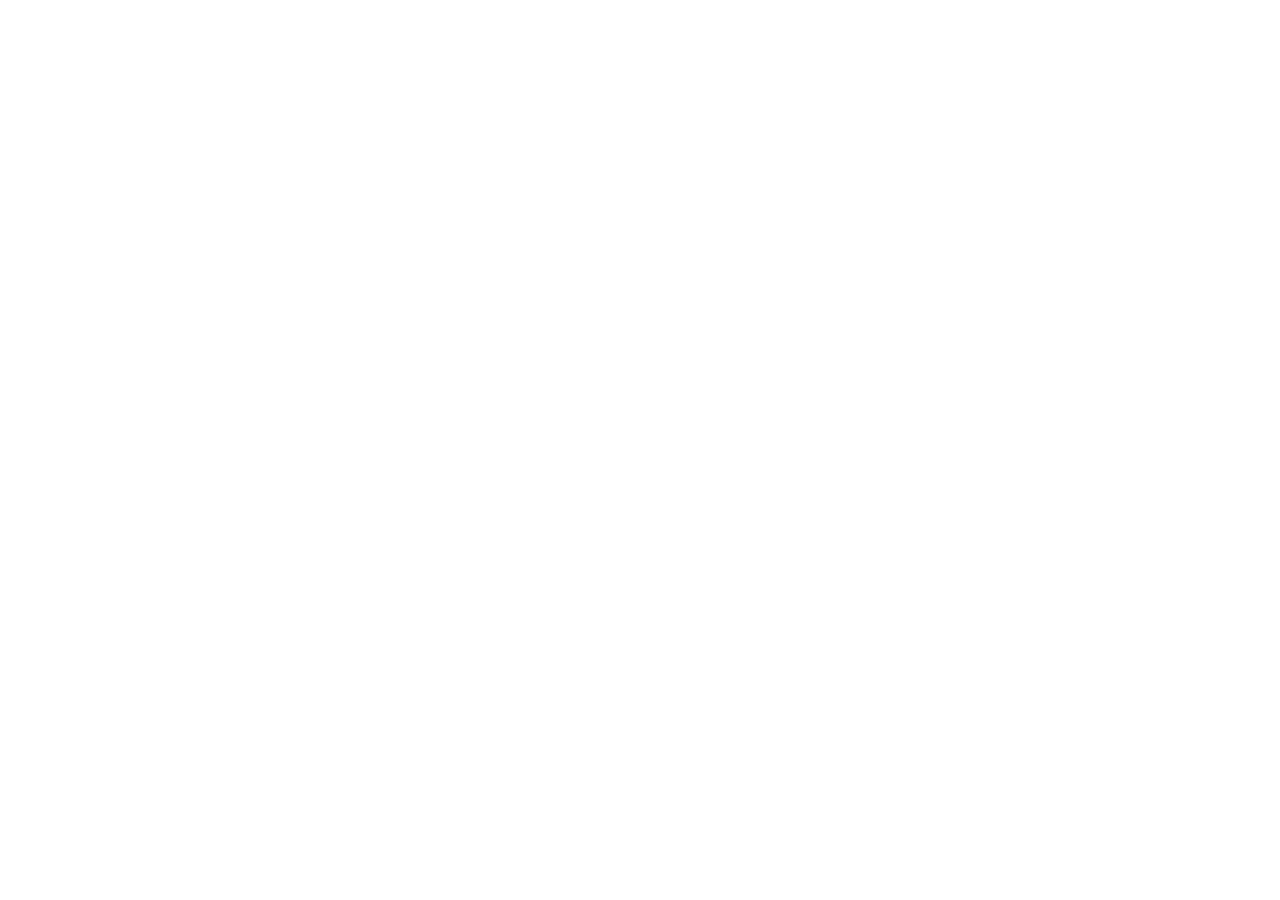
==== Home-pagina/Index.html @ 068659e9 "Tutorial van docent" ====
<!doctype html>
    <html lang="en">
<head>
    <meta charset="UTF-8">
    <meta name="viewport"
          content="width=device-width, user-scalable=no, initial-scale=1.0, maximum-scale=1.0, minimum-scale=1.0">
    <meta http-equiv="X-UA-Compatible" content="ie=edge">
    <title>Document</title>
</head>
<body>

</body>
</html>
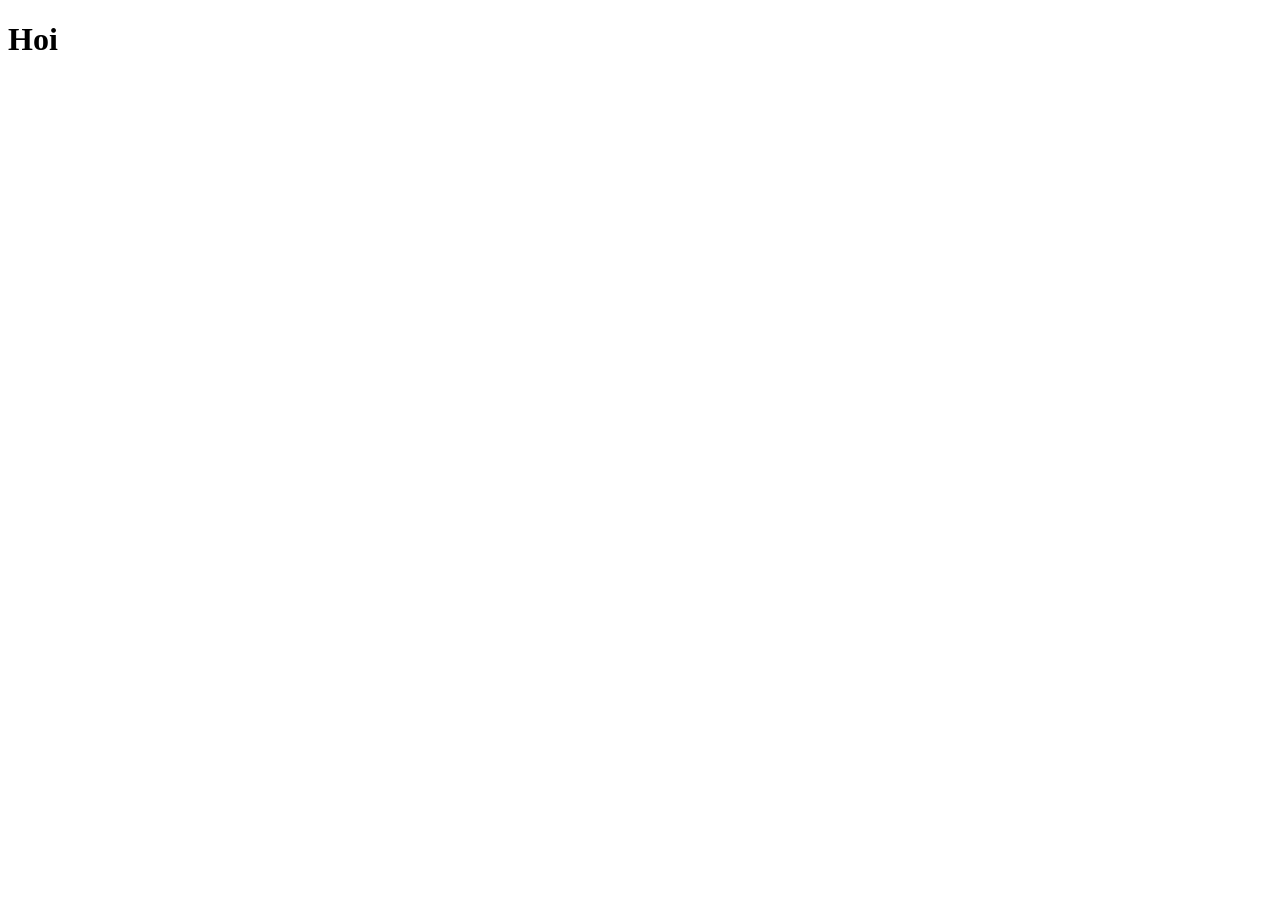
==== commit 3b4c9040: "Testen" ====
--- a/Home-pagina/Index.html
+++ b/Home-pagina/Index.html
@@ -1,13 +1,11 @@
-<!doctype html>
-    <html lang="en">
+<!DOCTYPE html>
+<html lang="en">
 <head>
     <meta charset="UTF-8">
-    <meta name="viewport"
-          content="width=device-width, user-scalable=no, initial-scale=1.0, maximum-scale=1.0, minimum-scale=1.0">
-    <meta http-equiv="X-UA-Compatible" content="ie=edge">
+    <meta name="viewport" content="width=device-width, initial-scale=1.0">
     <title>Document</title>
 </head>
 <body>
-
+    <h1>Hoi</h1>
 </body>
 </html>
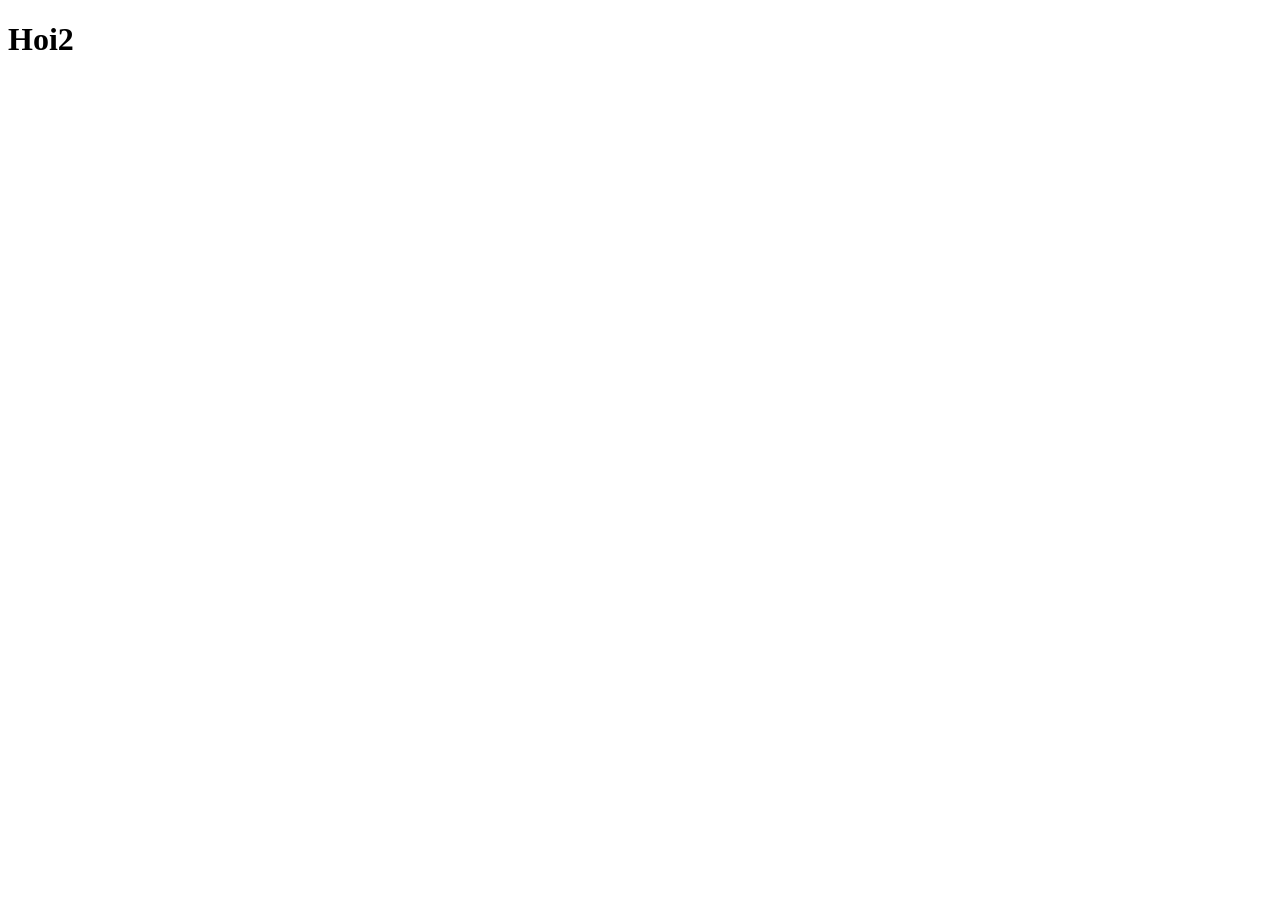
==== commit 7d969b6f: "Testen2" ====
--- a/Home-pagina/Index.html
+++ b/Home-pagina/Index.html
@@ -6,6 +6,6 @@
     <title>Document</title>
 </head>
 <body>
-    <h1>Hoi</h1>
+    <h1>Hoi2</h1>
 </body>
 </html>
